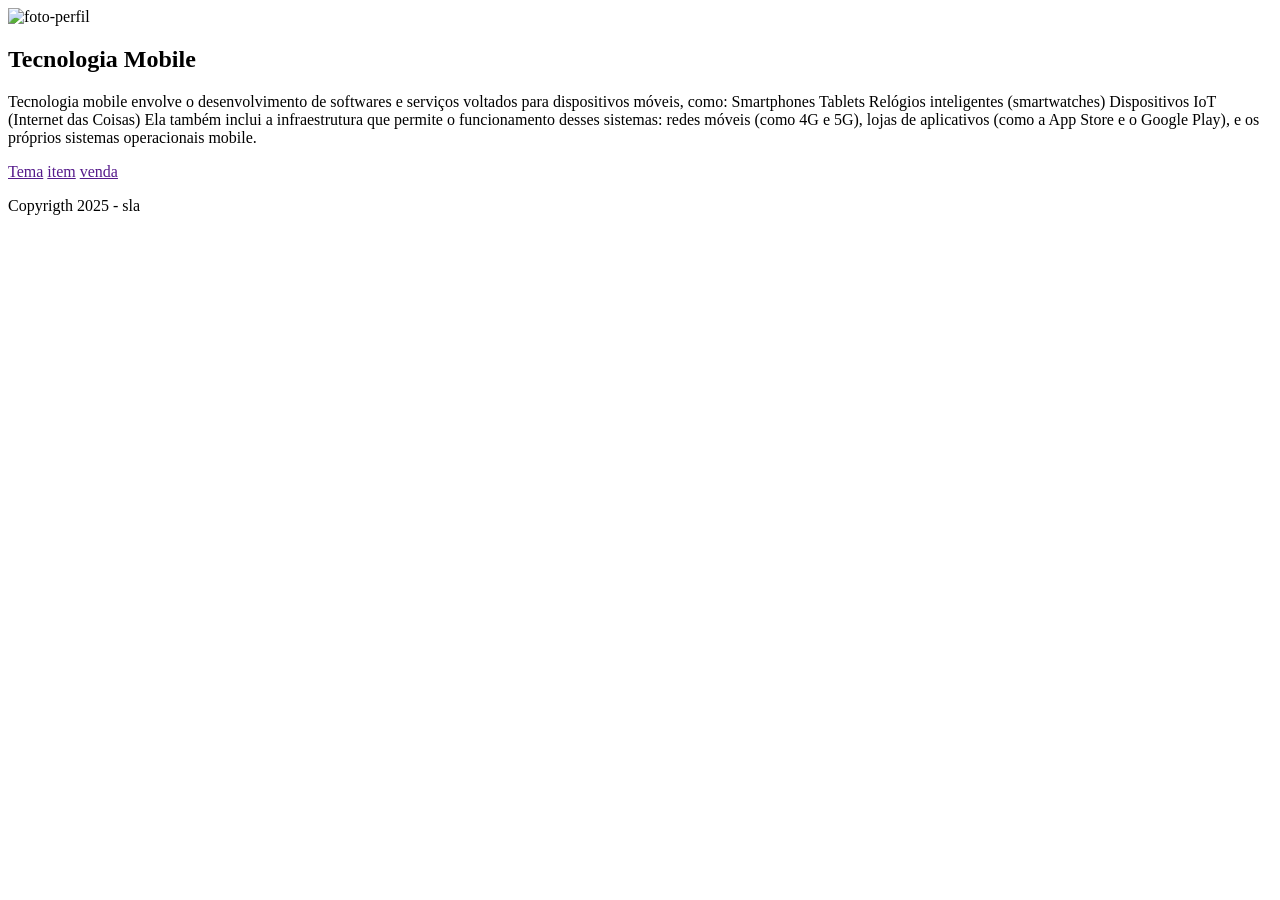
==== item.html @ fff5d6ee "segundo css" ====
<!DOCTYPE html>
<html lang="en">
<head>
    <meta charset="UTF-8">
    <meta name="viewport" content="width=device-width, initial-scale=1.0">
    <title>Document</title>
</head>
<body>

    <section>
        <header>
           <img src="img/gamelogo.jpg" alt="foto-perfil">
           <h1>Tecnologia Mobile</h1>
           <p>Tecnologia mobile envolve o desenvolvimento de softwares e serviços voltados para dispositivos móveis, como:

            Smartphones
            
            Tablets
            
            Relógios inteligentes (smartwatches)
            
            Dispositivos IoT (Internet das Coisas)
            
            Ela também inclui a infraestrutura que permite o funcionamento desses sistemas: redes móveis (como 4G e 5G), lojas de aplicativos (como a App Store e o Google Play), e os próprios sistemas operacionais mobile.
            
            </p>
        </header>
        <main>
            <a href="">Tema</a>
            <a href="">item</a>
            <a href="">venda</a>
        </main>
    </section>
    <p class="footer">Copyrigth 2025 - sla</p>
</body>
</html>
    
</body>
</html>
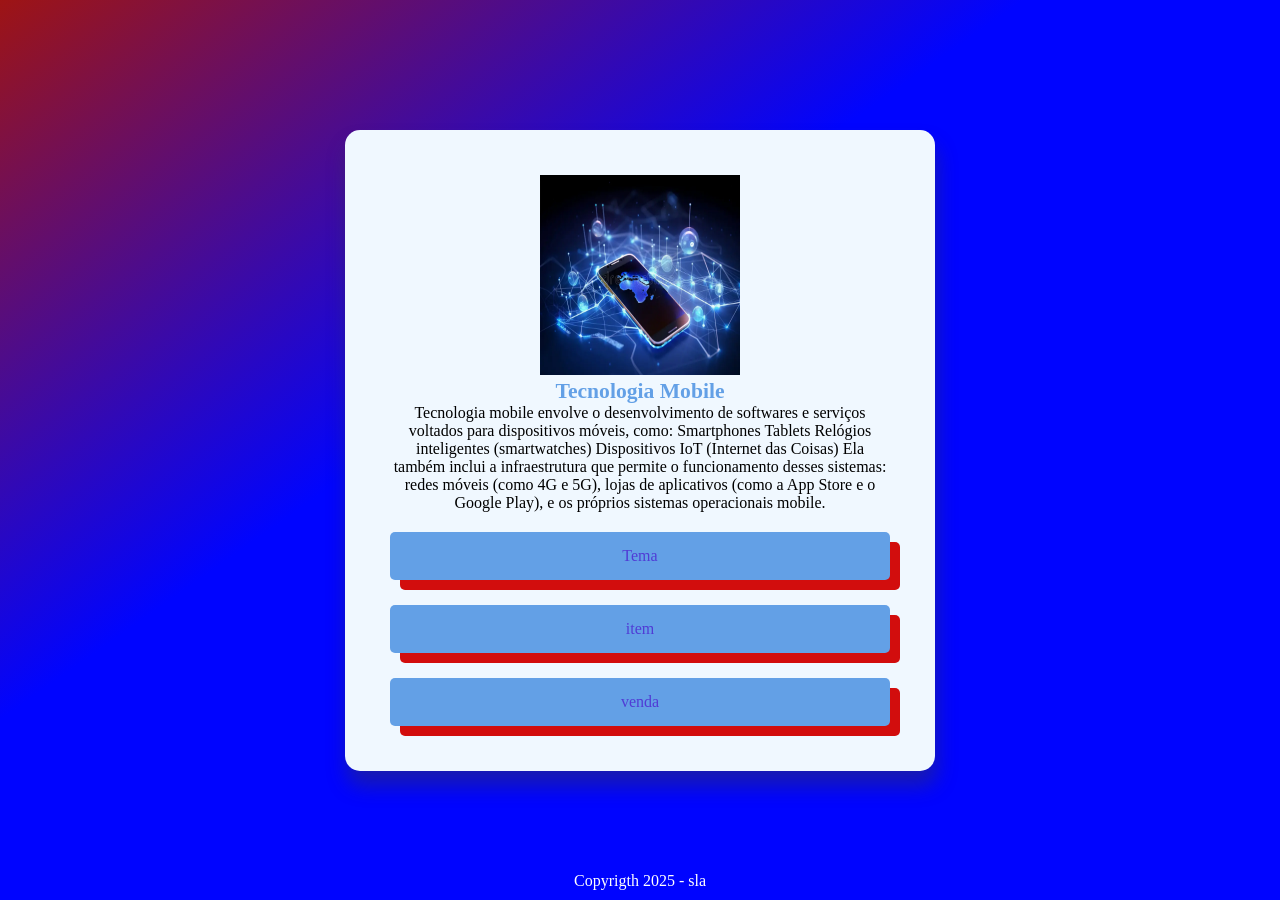
==== commit d0c54a2b: "finalizado" ====
--- a/item.html
+++ b/item.html
@@ -1,15 +1,16 @@
 <!DOCTYPE html>
-<html lang="en">
+<html lang="pt-BR">
 <head>
     <meta charset="UTF-8">
     <meta name="viewport" content="width=device-width, initial-scale=1.0">
     <title>Document</title>
+    <link rel="stylesheet" href="estilo.css">
 </head>
 <body>
 
     <section>
         <header>
-           <img src="img/gamelogo.jpg" alt="foto-perfil">
+           <img src="img/tecmobile.webp" alt="foto-perfil">
            <h1>Tecnologia Mobile</h1>
            <p>Tecnologia mobile envolve o desenvolvimento de softwares e serviços voltados para dispositivos móveis, como:
 
@@ -26,14 +27,12 @@
             </p>
         </header>
         <main>
-            <a href="">Tema</a>
-            <a href="">item</a>
-            <a href="">venda</a>
+            <a href="index.html">Tema</a>
+            <a href="item.html">item</a>
+            <a href="venda.html">venda</a>
         </main>
     </section>
     <p class="footer">Copyrigth 2025 - sla</p>
 </body>
 </html>
     
-</body>
-</html>
--- a/estilo.css
+++ b/estilo.css
@@ -0,0 +1,86 @@
+*{
+    margin: 0;
+    padding: 0;
+}
+
+bodY{
+    display: flex;
+    align-items: center;
+    justify-content: center;
+    height: 100vh;
+    background-image: linear-gradient(to bottom right, rgb(158, 20, 20) 0%, #0004ff 40%);
+    animation: float 6s infinite alternate;
+}
+
+section{
+    padding: 45px;
+    background-color: aliceblue;
+    width: 500px;
+    border-radius: 15px;
+    display: flex;
+    align-items: center;
+    justify-content: center;
+    flex-direction: column;
+    gap: 20px;
+    text-align: center;
+    box-shadow: 2px 15px 20px rgba(61, 61, 61, .4);
+}
+
+header img{
+    width: 200px;
+    height: 200px;
+}
+
+header h1{
+    color: #63a0e6;
+    font-size: 1.35rem;
+}
+
+main{
+    display: flex;
+    flex-direction: column;
+    width: 100%;
+    gap: 25px;
+}
+
+main a{
+    background: #63a0e6;
+    padding: 15px 0;
+    text-decoration: none;
+    color: rgb(80, 60, 213);
+    border-radius: 5px;
+    box-shadow: 10px 10px #d20d0d;
+    transition: all .5s ease-in-out;
+
+}
+
+main a:hover{
+    opacity: .85;
+}
+
+.footer{
+    position: absolute;
+    bottom: 10px;
+    color: white;
+}
+
+@media (max-width: 620px){
+    section{
+        width: 90%;
+        padding: 30px;
+    }
+    header{
+        width: 100%;
+    }
+    header h3{
+        font-size: 1.3rem;
+        color: red;
+    }
+    main{
+        gap: 15px;
+    }
+    main a{
+        padding: 10 px 0;
+        box-shadow: 5px 5px #eeaeae;
+    }
+}
